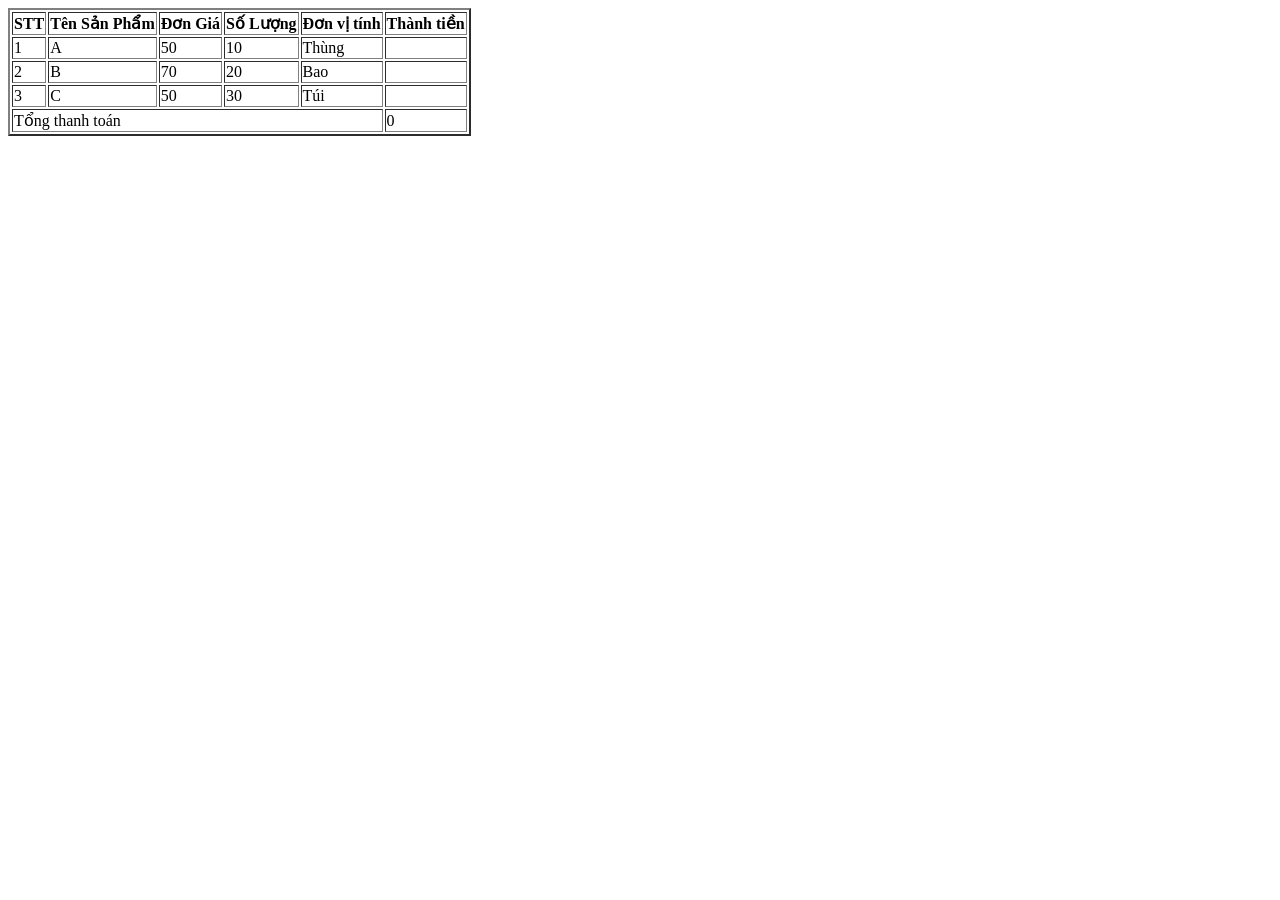
==== html/bang.html @ 00ca3146 "buoi4" ====
<!DOCTYPE html>
<html lang="vi">
    <head>
        <title>hóa đơn thanh toán</title>
        <meta charset="UTF-8">
        <link rel="slylesheet" href="../css/style3.css"
    </head>
    <body>
        <table border="2">
            <tr>
                <th>STT</th>
                <th>Tên Sản Phẩm</th>
                <th>Đơn Giá</th>
                <th>Số Lượng</th>
                <th>Đơn vị tính</th>
                <th>Thành tiền</th>
            </tr>
            <tr>
                <td>1</td>
                <td>A</td>
                <td class="dongia">50</td>
                <td class="soluong">10</td>
                <td>Thùng</td>
                <td class="thanhtien"></td>
            </tr>
            <tr>
                <td>2</td>
                <td>B</td>
                <td class="dongia">70</td>
                <td class="soluong">20</td>
                <td>Bao</td>
                <td class="thanhtien"></td>
            </tr>
            <tr>
                <td>3</td>
                <td>C</td>
                <td class="dongia">50</td>
                <td class="soluong">30</td>
                <td>Túi</td>
                <td class="thanhtien"></td>
            </tr>
            <tr>
                <td colspan="5">Tổng thanh toán</td>
                <td id="thanhtoan">0</td>
            </tr>
        </table>
        <script>
            const soluong=document.getElementsByClassName("soluong")
            const dongia=document.getElementsByClassName("dongia")
            const thanhtien=document.getElementsByClassName("thanhtien")
            let i=0;
            let tongthanhtoan=0;
            while(i<soluong.length)
        {
            thanhttien[i].innerHTML= Number(soluong[i].innerHTML) * Number(dongia[i].innerHTML);
            tongthanhtoan += Number(thanhtien[i].innerHTML);
            i++;
        }
        document.getElementById("thanhtoan").innerHTML= tongthanhtoan;
 </script>
    </body>
</html>
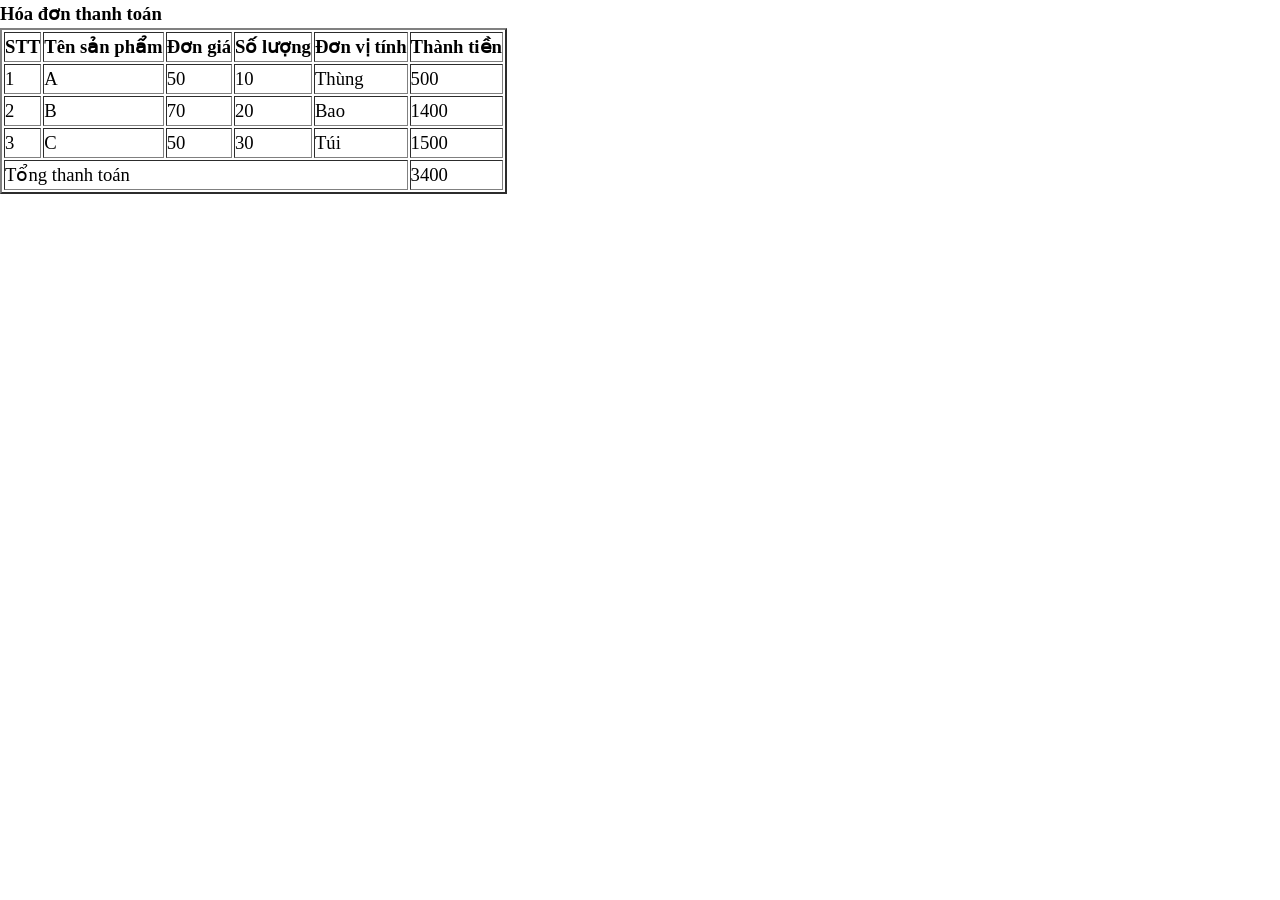
==== commit bf7e0809: "hiu" ====
--- a/html/bang.html
+++ b/html/bang.html
@@ -1,17 +1,18 @@
 <!DOCTYPE html>
 <html lang="vi">
-    <head>
-        <title>hóa đơn thanh toán</title>
-        <meta charset="UTF-8">
-        <link rel="slylesheet" href="../css/style3.css"
-    </head>
-    <body>
+     <head>
+           <title>Thiết kế Web</title>
+           <meta charset= "UTF-8" />
+           <link rel="stylesheet" href="../css/style2.css">
+     </head>
+     <body>
+        <h2>Hóa đơn thanh toán</h2>
         <table border="2">
             <tr>
                 <th>STT</th>
-                <th>Tên Sản Phẩm</th>
-                <th>Đơn Giá</th>
-                <th>Số Lượng</th>
+                <th>Tên sản phẩm</th>
+                <th>Đơn giá</th>
+                <th>Số lượng</th>
                 <th>Đơn vị tính</th>
                 <th>Thành tiền</th>
             </tr>
@@ -31,7 +32,7 @@
                 <td>Bao</td>
                 <td class="thanhtien"></td>
             </tr>
-            <tr>
+             <tr>
                 <td>3</td>
                 <td>C</td>
                 <td class="dongia">50</td>
@@ -41,22 +42,28 @@
             </tr>
             <tr>
                 <td colspan="5">Tổng thanh toán</td>
+                <!-- ĐÃ SỬA: Đổi class="thanhtoan" thành id="thanhtoan" để khớp với JavaScript -->
                 <td id="thanhtoan">0</td>
             </tr>
         </table>
+        
         <script>
-            const soluong=document.getElementsByClassName("soluong")
-            const dongia=document.getElementsByClassName("dongia")
-            const thanhtien=document.getElementsByClassName("thanhtien")
-            let i=0;
-            let tongthanhtoan=0;
-            while(i<soluong.length)
-        {
-            thanhttien[i].innerHTML= Number(soluong[i].innerHTML) * Number(dongia[i].innerHTML);
-            tongthanhtoan += Number(thanhtien[i].innerHTML);
-            i++;
-        }
-        document.getElementById("thanhtoan").innerHTML= tongthanhtoan;
- </script>
+            const soluong = document.getElementsByClassName("soluong");
+            const dongia = document.getElementsByClassName("dongia");
+            const thanhtien = document.getElementsByClassName("thanhtien");
+
+            let i = 0;
+            let tongthanhtoan = 0;
+
+            while(i < soluong.length) {
+                thanhtien[i].innerHTML = Number(soluong[i].innerHTML) * Number(dongia[i].innerHTML);
+                // ĐÃ SỬA: Đổi từ thanhtoan thành tongthanhtoan cho đúng tên biến đã khai báo
+                tongthanhtoan += Number(thanhtien[i].innerHTML);
+                i++;
+            }
+            
+            // Lệnh này giờ sẽ chạy đúng vì id="thanhtoan" đã có ở trên bảng HTML
+            document.getElementById("thanhtoan").innerHTML = tongthanhtoan;
+        </script>
     </body>
-</html>+</html> <!-- ĐÃ SỬA: Đổi từ </thml> thành </html> -->
--- a/css/style2.css
+++ b/css/style2.css
@@ -0,0 +1,41 @@
+*{
+	margin:0px;
+	padding:0px;
+	font-family:Tahoma;
+	font-size:14pt;
+	line-height:1.5;
+	color:while;
+}
+label{
+	display:block;
+}
+form{
+	width:100%;
+	background-color:grey;
+	max-width:500px;
+	padding:10px;
+}
+.form-control{
+	text-align:auto;
+	width:99%;
+	margin:5px 0px;
+}
+#title{
+	text-transform:uppercase;
+	text-align:center;
+	letter-spacing:6px;
+	font-size:32px;
+}
+.button{
+	background-color:;
+	padding:3px;
+	width:80px;
+}
+.container{
+	justify-content:center;
+	align-items:center;
+	display: flex;
+}
+.form-group{
+	padding:10px;
+}
